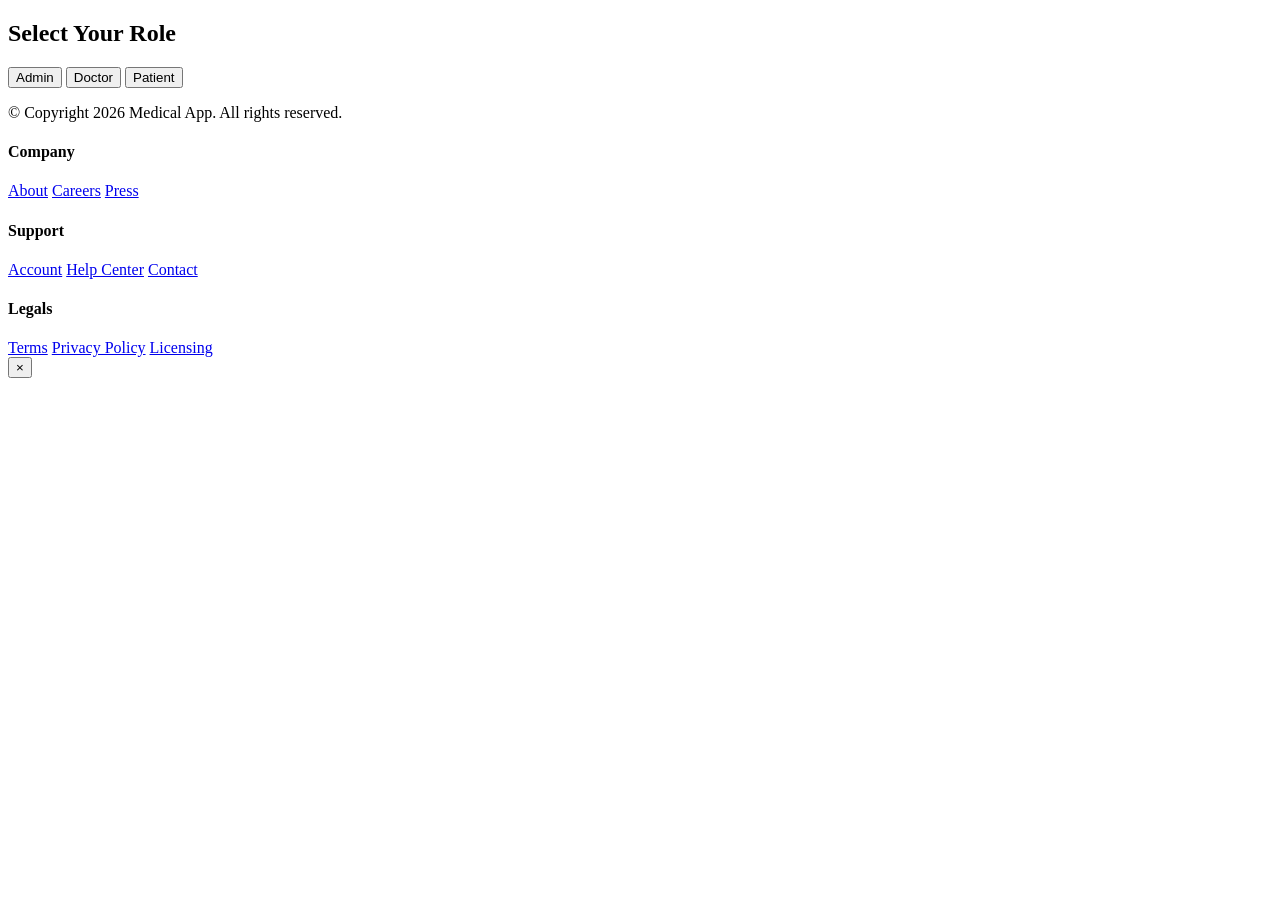
==== src/main/resources/static/index.html @ d9bd4b05 "Completed front end pages for Clinic Management System" ====
<!DOCTYPE html>
<html lang="en">
    <head>
        <meta charset="UTF-8">
        <title>Clinic System</title>
        <link rel="icon" href="https://fav.farm/🏥"
        <link rel="stylesheet" href="./assets/css/index.css">
        <link rel="stylesheet" href="./assets/css/style.css">
        <script src="./js/util.js" defer></script>
        <script src="./js/render.js" defer></script>
        <script src="./js/components/header.js" defer></script>
        <script src="./js/components/footer.js" defer></script>

    </head>
    <body>
        <main class="main-content">
            <div class="container">
                <div class="wrapper"></div>

                <div id="header"></div>

                <h2>Select Your Role</h2>

                <button id="role-admin" onclick="selectRole('admin')">Admin</button>
        <button id="role-doctor" onclick="selectRole('doctor')">Doctor</button>
        <button id="role-patient" onclick="selectRole('patient')">Patient</button>

                <div id="footer"></div>
            </div>
        </main>

       
        <div id="modal" class="modal hidden">
            <div class="modal-content">
                <button id="closeModal" class="close-btn">&times;</button>
                <div id="modal-body">
                
            </div>
            </div>
        </div>

        <script type="module" src="../js/services/index.js" defer></script>
    </body>
</html>
---- src/main/resources/static/assets/css/index.css ----
/* Global styling & Reset */
* {
    margin: 0;
    padding: 0;
    box-sizing: border-box;
}

html, body {
    height: 100%;
    font-family: 'Roboto', sans-serif;
}

/* Main wrapper */
.wrapper {
    display: flex;
    flex-direction: column;
    min-height: 100%;
    flex-grow: 1;
}

/* Main Content Area */
.main-content {
    flex-grow: 1;
    display: flex;
    flex-direction: column;
    justify-content: center;
    align-items: center;
    background-image: url('../images/bg.jpg'); /* відносний шлях до фону */
    background-size: cover;
    background-position: center;
    background-attachment: fixed;
}

/* Headings (h2) and Buttons */
h2 {
    font-size: 2rem;
    font-weight: bold;
    color: #333333;
    font-family: 'Roboto', sans-serif;
    margin-bottom: 1.5rem;
    text-align: center;
}

button, .dashboard-btn {
    background-color: #007bff;
    color: #ffffff;
    padding: 10px 20px;
    border: none;
    border-radius: 5px;
    font-size: 1rem;
    cursor: pointer;
    transition: background-color 0.3s ease;
    display: inline-block;
    text-align: center;
}

button:hover, .dashboard-btn:hover {
    background-color: #0056b3;
}

button:focus, .dashboard-btn:focus,
.input-field:focus, .select-dropdown:focus {
    outline: 2px solid #0056b3;
}

/* Header & Footer Styles */
.header {
    display: flex;
    justify-content: space-between;
    align-items: center;
    padding: 1rem 2rem;
    background-color: #ffffff;
}

.header .logo {
    font-size: 1.5rem;
    font-weight: bold;
}

.header nav {
    display: flex;
    gap: 1rem;
}

.footer {
    display: flex;
    justify-content: space-between;
    align-items: center;
    padding: 1rem 2rem;
    background-color: #f8f9fa;
}

@media (max-width: 768px) {
    .footer {
        flex-direction: column;
        gap: 1rem;
    }
}

/* Modal and Interactions */
.modal {
    position: fixed;
    top: 0;
    left: 0;
    width: 100%;
    height: 100%;
    background-color: rgba(0, 0, 0, 0.5);
    display: flex;
    justify-content: center;
    align-items: center;
}

.close {
    position: absolute;
    top: 10px;
    right: 15px;
    font-size: 1.5rem;
    cursor: pointer;
}

.close:hover {
    color: #ff0000;
}

/* Form Controls & Specific Interactive Styles */
.input-field, .select-dropdown {
    width: 100%;
    padding: 8px 12px;
    border: 1px solid #ccc;
    border-radius: 4px;
    transition: border-color 0.3s ease;
}

.checkbox-group {
    display: flex;
    align-items: center;
    gap: 0.5rem;
}
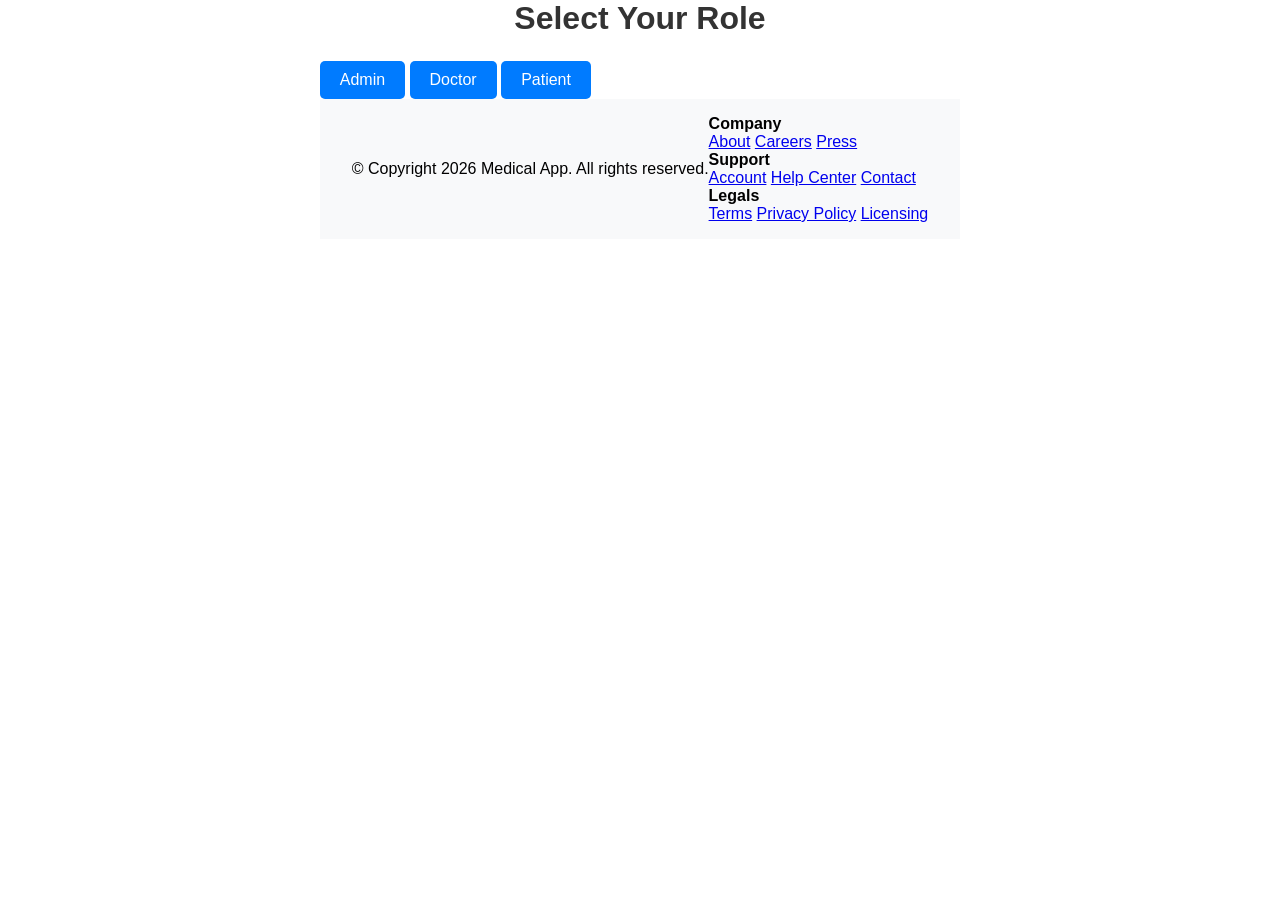
==== commit 55729fb2: "Testing" ====
--- a/src/main/resources/static/index.html
+++ b/src/main/resources/static/index.html
@@ -3,14 +3,13 @@
     <head>
         <meta charset="UTF-8">
         <title>Clinic System</title>
-        <link rel="icon" href="https://fav.farm/🏥"
-        <link rel="stylesheet" href="./assets/css/index.css">
-        <link rel="stylesheet" href="./assets/css/style.css">
-        <script src="./js/util.js" defer></script>
-        <script src="./js/render.js" defer></script>
-        <script src="./js/components/header.js" defer></script>
-        <script src="./js/components/footer.js" defer></script>
-
+        <link rel="icon" href="https://fav.farm/🏥">
+        <link rel="stylesheet" href="assets/css/index.css">
+        <link rel="stylesheet" href="assets/css/style.css">
+        <script src="js/util.js" defer></script>
+        <script src="js/render.js" defer></script>
+        <script src="js/components/header.js" defer></script>
+        <script src="js/components/footer.js" defer></script>
     </head>
     <body>
         <main class="main-content">
@@ -21,24 +20,52 @@
 
                 <h2>Select Your Role</h2>
 
-                <button id="role-admin" onclick="selectRole('admin')">Admin</button>
-        <button id="role-doctor" onclick="selectRole('doctor')">Doctor</button>
-        <button id="role-patient" onclick="selectRole('patient')">Patient</button>
+                <!-- Кнопки без застарілих onclick -->
+                <button id="role-admin">Admin</button>
+                <button id="role-doctor">Doctor</button>
+                <button id="role-patient">Patient</button>
 
                 <div id="footer"></div>
             </div>
         </main>
-
        
         <div id="modal" class="modal hidden">
             <div class="modal-content">
                 <button id="closeModal" class="close-btn">&times;</button>
-                <div id="modal-body">
-                
-            </div>
+                <div id="modal-body"></div>
             </div>
         </div>
 
-        <script type="module" src="../js/services/index.js" defer></script>
+        <script type="module" src="js/services/index.js" defer></script>
+        
+        <!-- Логіка перенаправлення для кнопок вибору ролі -->
+        <script>
+            document.addEventListener("DOMContentLoaded", () => {
+                const adminBtn = document.getElementById("role-admin");
+                const doctorBtn = document.getElementById("role-doctor");
+                const patientBtn = document.getElementById("role-patient");
+
+                if (adminBtn) {
+                    adminBtn.addEventListener("click", () => {
+                        localStorage.setItem("userRole", "admin");
+                        window.location.href = "templates/admin/adminDashboard.html";
+                    });
+                }
+
+                if (doctorBtn) {
+                    doctorBtn.addEventListener("click", () => {
+                        localStorage.setItem("userRole", "doctor");
+                        window.location.href = "templates/doctor/doctorDashboard.html";
+                    });
+                }
+
+                if (patientBtn) {
+                    patientBtn.addEventListener("click", () => {
+                        localStorage.setItem("userRole", "patient");
+                        window.location.href = "pages/patientDashboard.html";
+                    });
+                }
+            });
+        </script>
     </body>
 </html>
--- a/src/main/resources/static/assets/css/index.css
+++ b/src/main/resources/static/assets/css/index.css
@@ -105,9 +105,14 @@
     width: 100%;
     height: 100%;
     background-color: rgba(0, 0, 0, 0.5);
-    display: flex;
+    display: none; /* Змінюємо flex на none, щоб за замовчуванням воно було приховане */
     justify-content: center;
     align-items: center;
+}
+
+/* Додаємо правило, щоб воно з'являлося лише тоді, коли немає класу hidden */
+.modal:not(.hidden) {
+    display: flex;
 }
 
 .close {
@@ -135,4 +140,5 @@
     display: flex;
     align-items: center;
     gap: 0.5rem;
-}+}
+
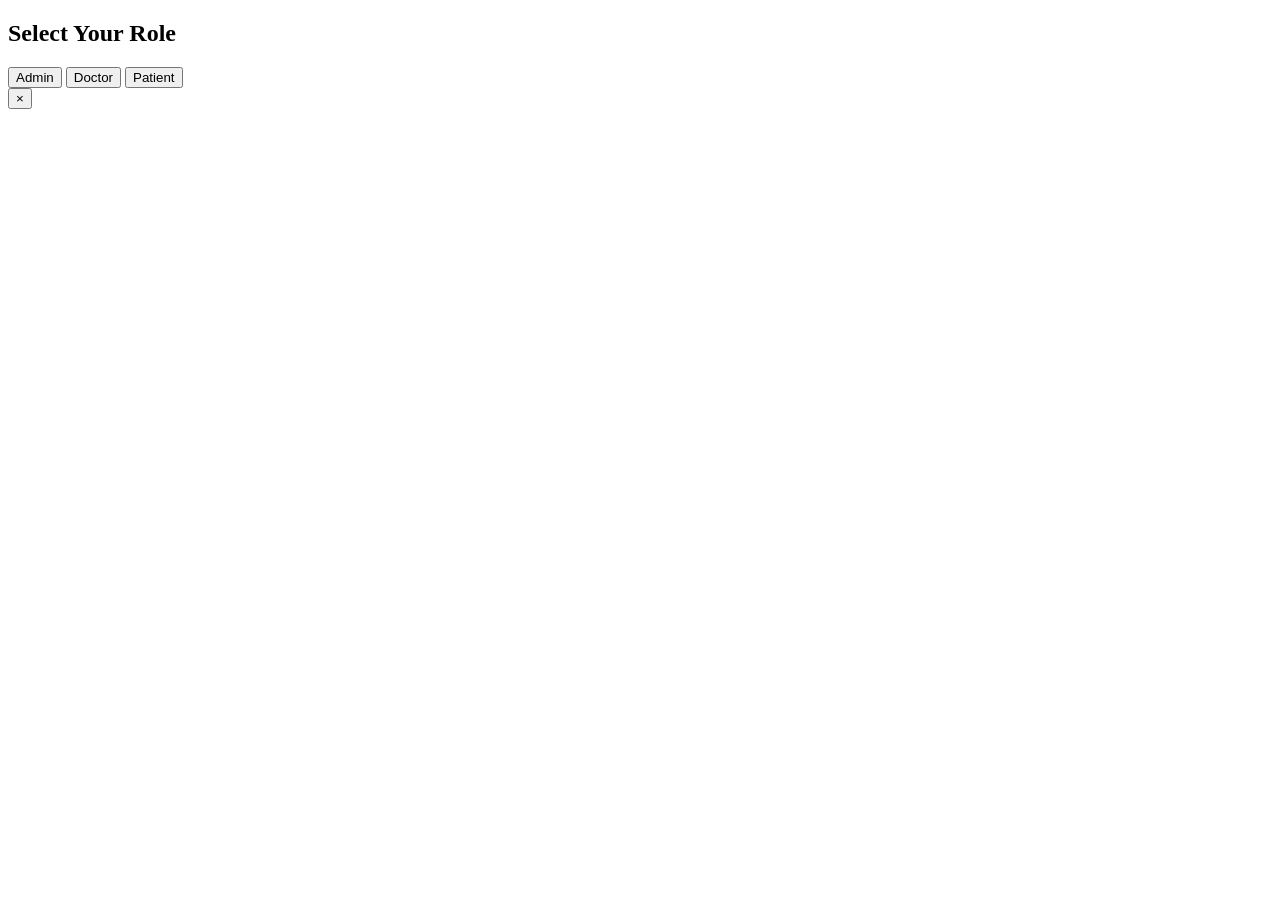
==== commit a7a10bc0: "Fixing bugs" ====
--- a/src/main/resources/static/index.html
+++ b/src/main/resources/static/index.html
@@ -1,71 +1,38 @@
 <!DOCTYPE html>
 <html lang="en">
-    <head>
-        <meta charset="UTF-8">
-        <title>Clinic System</title>
-        <link rel="icon" href="https://fav.farm/🏥">
-        <link rel="stylesheet" href="assets/css/index.css">
-        <link rel="stylesheet" href="assets/css/style.css">
-        <script src="js/util.js" defer></script>
-        <script src="js/render.js" defer></script>
-        <script src="js/components/header.js" defer></script>
-        <script src="js/components/footer.js" defer></script>
-    </head>
-    <body>
-        <main class="main-content">
-            <div class="container">
-                <div class="wrapper"></div>
+<head>
+    <meta charset="UTF-8">
+    <meta name="viewport" content="width=device-width, initial-scale=1.0">
+    <title>Clinic System</title>
+    <link rel="icon" href="https://fav.farm/🏥">
+    <link rel="stylesheet" href="/assets/css/index.css">
+    <script src="/js/components/header.js" defer></script>
+    <script src="/js/components/footer.js" defer></script>
+</head>
+<body>
+    <main class="main-content">
+        <div class="container">
+            <div class="wrapper"></div>
 
-                <div id="header"></div>
+            <div id="header"></div>
 
-                <h2>Select Your Role</h2>
+            <h2>Select Your Role</h2>
 
-                <!-- Кнопки без застарілих onclick -->
-                <button id="role-admin">Admin</button>
-                <button id="role-doctor">Doctor</button>
-                <button id="role-patient">Patient</button>
+            <button id="role-admin">Admin</button>
+            <button id="role-doctor">Doctor</button>
+            <button id="role-patient">Patient</button>
 
-                <div id="footer"></div>
-            </div>
-        </main>
-       
-        <div id="modal" class="modal hidden">
-            <div class="modal-content">
-                <button id="closeModal" class="close-btn">&times;</button>
-                <div id="modal-body"></div>
-            </div>
+            <div id="footer"></div>
         </div>
+    </main>
 
-        <script type="module" src="js/services/index.js" defer></script>
-        
-        <!-- Логіка перенаправлення для кнопок вибору ролі -->
-        <script>
-            document.addEventListener("DOMContentLoaded", () => {
-                const adminBtn = document.getElementById("role-admin");
-                const doctorBtn = document.getElementById("role-doctor");
-                const patientBtn = document.getElementById("role-patient");
+    <div id="modal" class="modal hidden">
+        <div class="modal-content">
+            <button id="closeModal" class="close-btn">&times;</button>
+            <div id="modal-body"></div>
+        </div>
+    </div>
 
-                if (adminBtn) {
-                    adminBtn.addEventListener("click", () => {
-                        localStorage.setItem("userRole", "admin");
-                        window.location.href = "templates/admin/adminDashboard.html";
-                    });
-                }
-
-                if (doctorBtn) {
-                    doctorBtn.addEventListener("click", () => {
-                        localStorage.setItem("userRole", "doctor");
-                        window.location.href = "templates/doctor/doctorDashboard.html";
-                    });
-                }
-
-                if (patientBtn) {
-                    patientBtn.addEventListener("click", () => {
-                        localStorage.setItem("userRole", "patient");
-                        window.location.href = "pages/patientDashboard.html";
-                    });
-                }
-            });
-        </script>
-    </body>
+    <script type="module" src="/js/services/index.js"></script>
+</body>
 </html>
